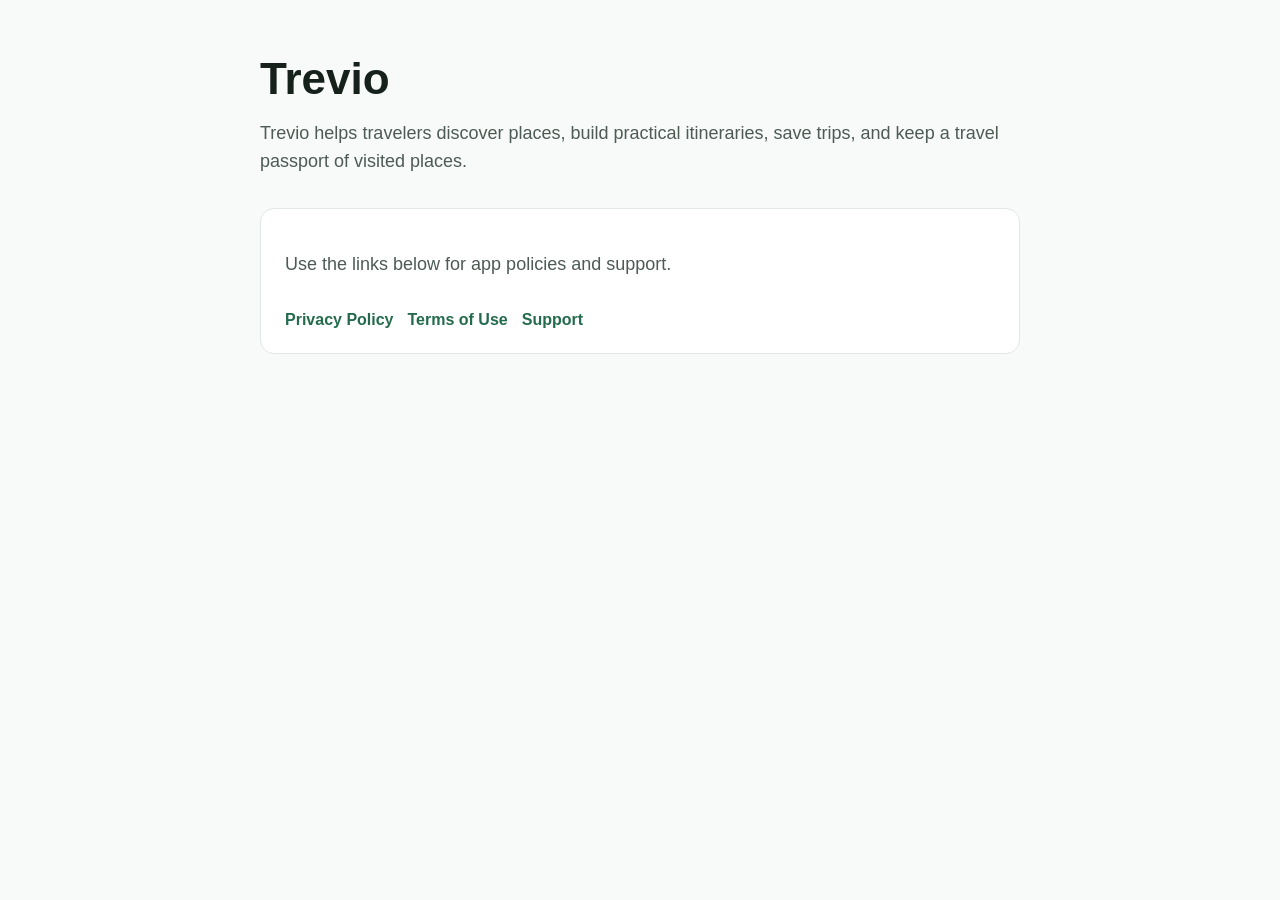
==== index.html @ ab6c4309 "Add files via upload" ====
<!doctype html>
<html lang="en">
<head>
  <meta charset="utf-8">
  <meta name="viewport" content="width=device-width, initial-scale=1">
  <title>Trevio</title>
  <style>
    body { margin: 0; font-family: -apple-system, BlinkMacSystemFont, "Segoe UI", sans-serif; color: #16211c; background: #f7faf8; }
    main { max-width: 760px; margin: 0 auto; padding: 56px 24px; }
    h1 { font-size: 44px; line-height: 1.05; margin: 0 0 16px; }
    p { font-size: 18px; line-height: 1.55; color: #4d5b54; }
    nav { display: flex; flex-wrap: wrap; gap: 14px; margin-top: 32px; }
    a { color: #246b4d; font-weight: 650; text-decoration: none; }
    a:hover { text-decoration: underline; }
    .card { background: white; border: 1px solid #e1e8e4; border-radius: 14px; padding: 24px; margin-top: 32px; }
  </style>
</head>
<body>
  <main>
    <h1>Trevio</h1>
    <p>Trevio helps travelers discover places, build practical itineraries, save trips, and keep a travel passport of visited places.</p>
    <div class="card">
      <p>Use the links below for app policies and support.</p>
      <nav>
        <a href="privacy.html">Privacy Policy</a>
        <a href="terms.html">Terms of Use</a>
        <a href="support.html">Support</a>
      </nav>
    </div>
  </main>
</body>
</html>
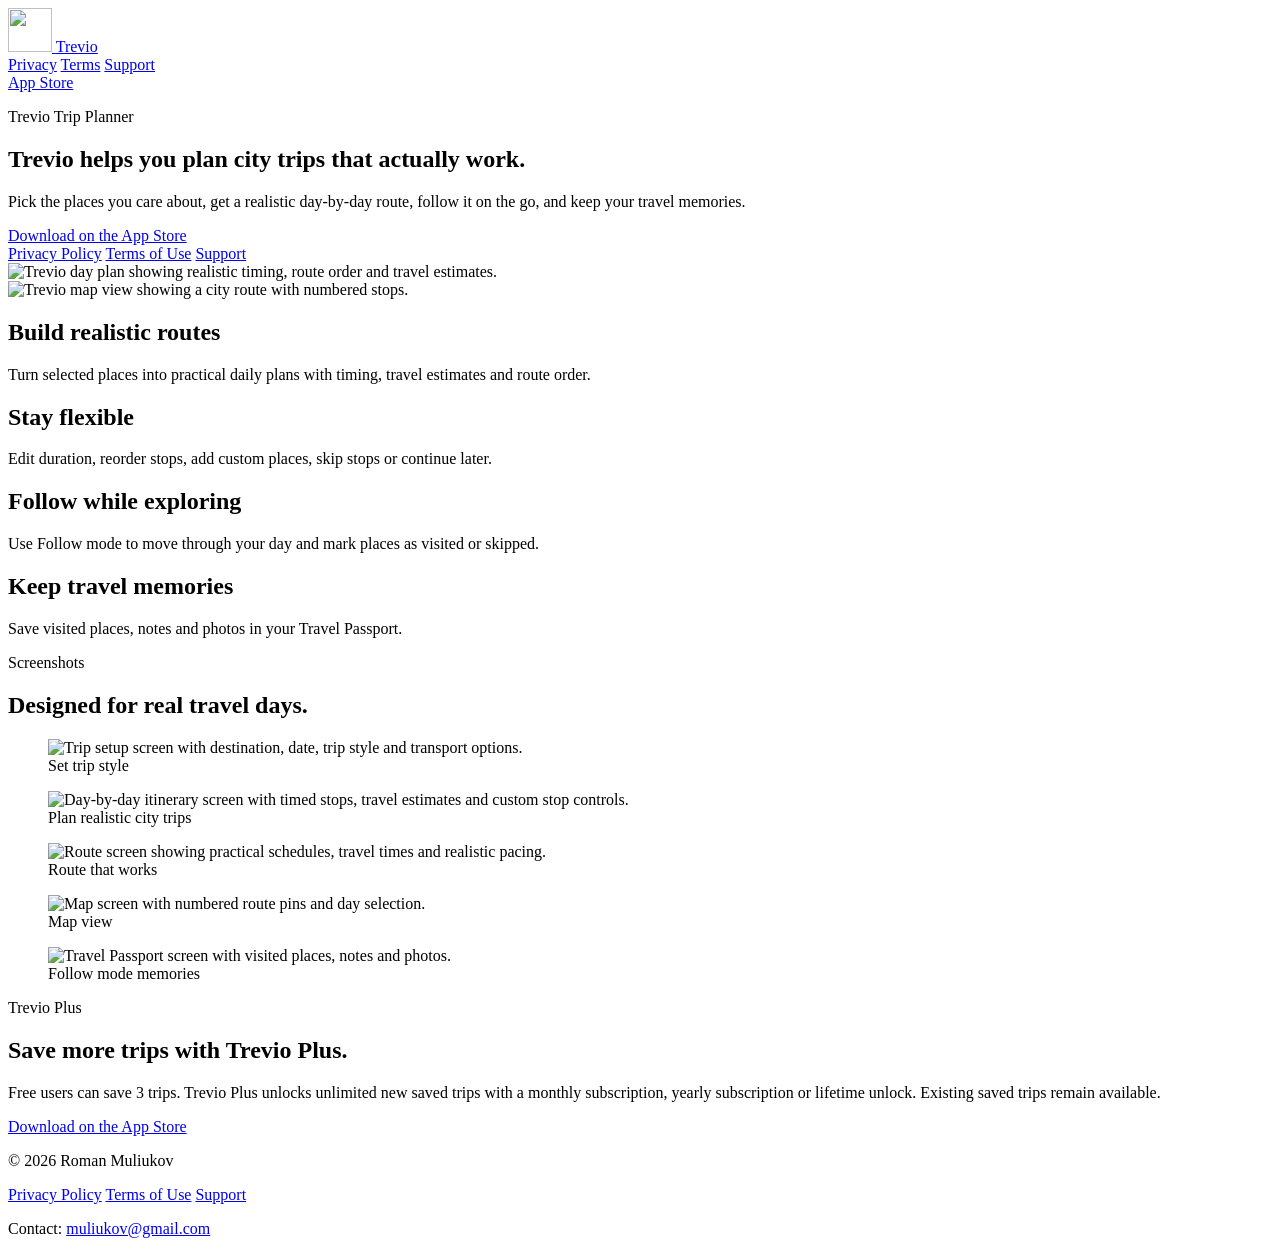
==== commit e42c3da0: "Add files via upload" ====
--- a/index.html
+++ b/index.html
@@ -3,30 +3,138 @@
 <head>
   <meta charset="utf-8">
   <meta name="viewport" content="width=device-width, initial-scale=1">
-  <title>Trevio</title>
-  <style>
-    body { margin: 0; font-family: -apple-system, BlinkMacSystemFont, "Segoe UI", sans-serif; color: #16211c; background: #f7faf8; }
-    main { max-width: 760px; margin: 0 auto; padding: 56px 24px; }
-    h1 { font-size: 44px; line-height: 1.05; margin: 0 0 16px; }
-    p { font-size: 18px; line-height: 1.55; color: #4d5b54; }
-    nav { display: flex; flex-wrap: wrap; gap: 14px; margin-top: 32px; }
-    a { color: #246b4d; font-weight: 650; text-decoration: none; }
-    a:hover { text-decoration: underline; }
-    .card { background: white; border: 1px solid #e1e8e4; border-radius: 14px; padding: 24px; margin-top: 32px; }
-  </style>
+  <title>Trevio — Realistic City Trip Planner</title>
+  <meta name="description" content="Plan realistic city itineraries, follow routes on the go, and save travel memories with Trevio.">
+  <meta property="og:title" content="Trevio — Realistic City Trip Planner">
+  <meta property="og:description" content="Plan realistic city itineraries, follow routes on the go, and save travel memories with Trevio.">
+  <meta property="og:type" content="website">
+  <meta property="og:image" content="assets/trevio-icon.png">
+  <meta property="og:site_name" content="Trevio">
+  <link rel="icon" href="assets/trevio-icon.png">
+  <link rel="apple-touch-icon" href="assets/trevio-icon.png">
+  <link rel="stylesheet" href="style.css">
 </head>
 <body>
+  <header class="site-header">
+    <div class="container nav-shell">
+      <a class="brand" href="index.html" aria-label="Trevio home">
+        <img src="assets/trevio-icon.png" alt="" width="44" height="44">
+        <span>Trevio</span>
+      </a>
+      <nav class="nav-links" aria-label="Main navigation">
+        <a href="privacy.html">Privacy</a>
+        <a href="terms.html">Terms</a>
+        <a href="support.html">Support</a>
+      </nav>
+      <a class="button button-small" href="APP_STORE_URL_HERE">App Store</a>
+    </div>
+  </header>
+
   <main>
-    <h1>Trevio</h1>
-    <p>Trevio helps travelers discover places, build practical itineraries, save trips, and keep a travel passport of visited places.</p>
-    <div class="card">
-      <p>Use the links below for app policies and support.</p>
-      <nav>
+    <section class="hero">
+      <div class="container hero-grid">
+        <div class="hero-copy">
+          <p class="eyebrow">Trevio Trip Planner</p>
+          <h1>Trevio helps you plan city trips that actually work.</h1>
+          <p class="hero-subtitle">Pick the places you care about, get a realistic day-by-day route, follow it on the go, and keep your travel memories.</p>
+          <div class="hero-actions">
+            <a class="button button-primary" href="APP_STORE_URL_HERE">Download on the App Store</a>
+            <div class="text-links" aria-label="Legal and support links">
+              <a href="privacy.html">Privacy Policy</a>
+              <a href="terms.html">Terms of Use</a>
+              <a href="support.html">Support</a>
+            </div>
+          </div>
+        </div>
+        <div class="hero-visual" aria-label="Trevio app screenshots">
+          <div class="phone-card phone-card-main">
+            <img src="assets/screenshots/day-plan.png" alt="Trevio day plan showing realistic timing, route order and travel estimates.">
+          </div>
+          <div class="phone-card phone-card-secondary">
+            <img src="assets/screenshots/map-view.png" alt="Trevio map view showing a city route with numbered stops.">
+          </div>
+        </div>
+      </div>
+    </section>
+
+    <section class="section">
+      <div class="container">
+        <div class="feature-grid">
+          <article class="glass-card">
+            <h2>Build realistic routes</h2>
+            <p>Turn selected places into practical daily plans with timing, travel estimates and route order.</p>
+          </article>
+          <article class="glass-card">
+            <h2>Stay flexible</h2>
+            <p>Edit duration, reorder stops, add custom places, skip stops or continue later.</p>
+          </article>
+          <article class="glass-card">
+            <h2>Follow while exploring</h2>
+            <p>Use Follow mode to move through your day and mark places as visited or skipped.</p>
+          </article>
+          <article class="glass-card">
+            <h2>Keep travel memories</h2>
+            <p>Save visited places, notes and photos in your Travel Passport.</p>
+          </article>
+        </div>
+      </div>
+    </section>
+
+    <section class="section screenshots-section">
+      <div class="container">
+        <div class="section-heading">
+          <p class="eyebrow">Screenshots</p>
+          <h2>Designed for real travel days.</h2>
+        </div>
+        <div class="screenshot-gallery">
+          <figure>
+            <img src="assets/screenshots/trip-setup.png" alt="Trip setup screen with destination, date, trip style and transport options.">
+            <figcaption>Set trip style</figcaption>
+          </figure>
+          <figure>
+            <img src="assets/screenshots/day-plan.png" alt="Day-by-day itinerary screen with timed stops, travel estimates and custom stop controls.">
+            <figcaption>Plan realistic city trips</figcaption>
+          </figure>
+          <figure>
+            <img src="assets/screenshots/route-plan.png" alt="Route screen showing practical schedules, travel times and realistic pacing.">
+            <figcaption>Route that works</figcaption>
+          </figure>
+          <figure>
+            <img src="assets/screenshots/map-view.png" alt="Map screen with numbered route pins and day selection.">
+            <figcaption>Map view</figcaption>
+          </figure>
+          <figure>
+            <img src="assets/screenshots/travel-passport.png" alt="Travel Passport screen with visited places, notes and photos.">
+            <figcaption>Follow mode memories</figcaption>
+          </figure>
+        </div>
+      </div>
+    </section>
+
+    <section class="section plus-section">
+      <div class="container">
+        <div class="plus-card">
+          <div>
+            <p class="eyebrow">Trevio Plus</p>
+            <h2>Save more trips with Trevio Plus.</h2>
+            <p>Free users can save 3 trips. Trevio Plus unlocks unlimited new saved trips with a monthly subscription, yearly subscription or lifetime unlock. Existing saved trips remain available.</p>
+          </div>
+          <a class="button button-primary" href="APP_STORE_URL_HERE">Download on the App Store</a>
+        </div>
+      </div>
+    </section>
+  </main>
+
+  <footer class="site-footer">
+    <div class="container footer-grid">
+      <p>© 2026 Roman Muliukov</p>
+      <nav aria-label="Footer navigation">
         <a href="privacy.html">Privacy Policy</a>
         <a href="terms.html">Terms of Use</a>
         <a href="support.html">Support</a>
       </nav>
+      <p>Contact: <a href="mailto:muliukov@gmail.com">muliukov@gmail.com</a></p>
     </div>
-  </main>
+  </footer>
 </body>
 </html>
